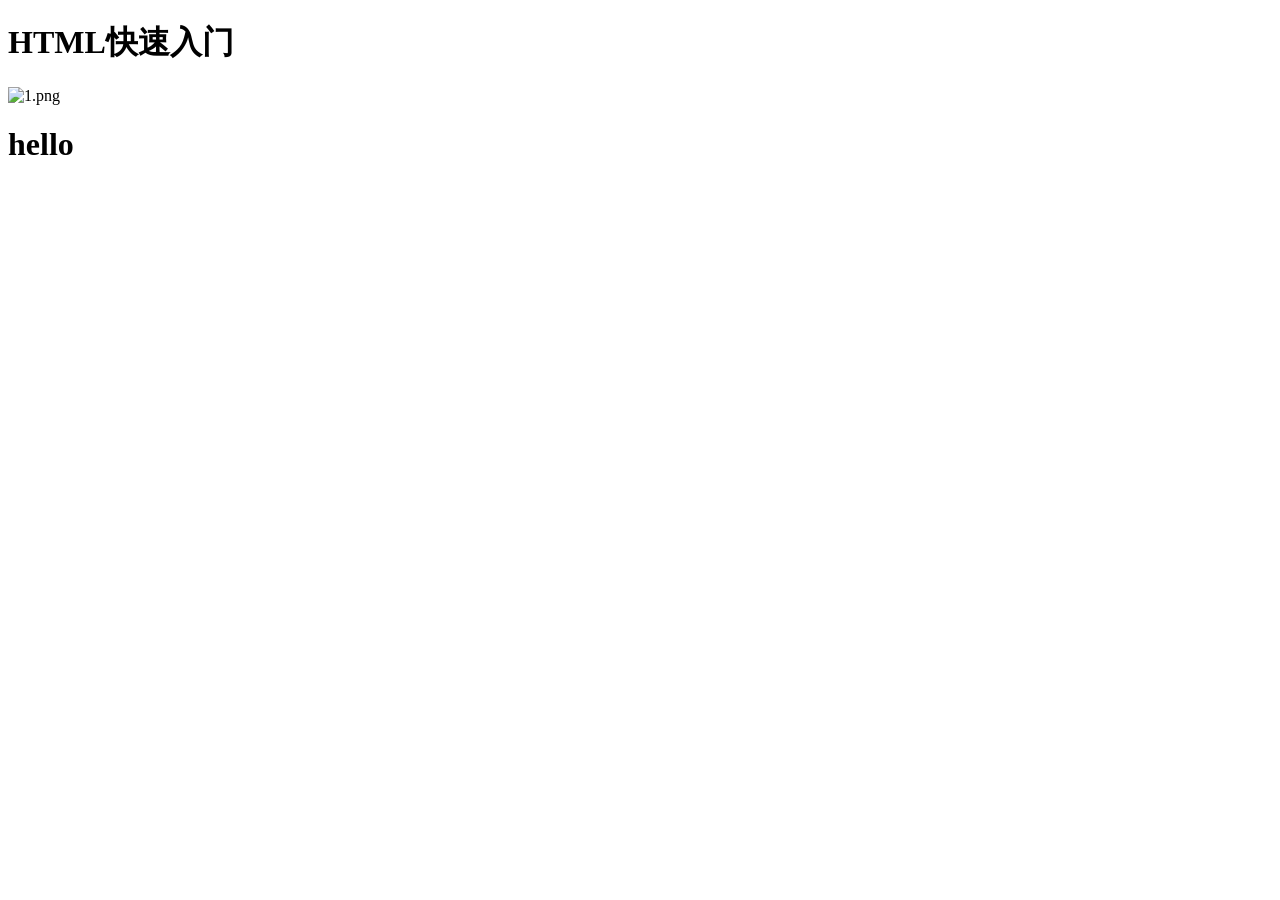
==== 02-快速入门.html @ b49c0a46 "add init resources add audio  add init html file  add 常用html标签  add 快速入门  add 顶部导航栏" ====
<!-- 告诉浏览器文件的类型为html文件 -->
<!DOCTYPE html>
<html lang="en">
<head>
  <!-- html文件的字符集 -->
  <meta charset="UTF-8">
  <!-- 设置网页在移动端的宽度及缩放比例 -->
  <meta name="viewport" content="width=device-width, initial-scale=1.0">
  <title>Html快速入门</title>
</head>
<body>
  <h1>HTML快速入门</h1>
  <img src="img/1.png" alt="1.png">
  <!-- 定义一个一级标题，标题内容是hello  -->
   <h1>hello</h1>
</body>
</html>
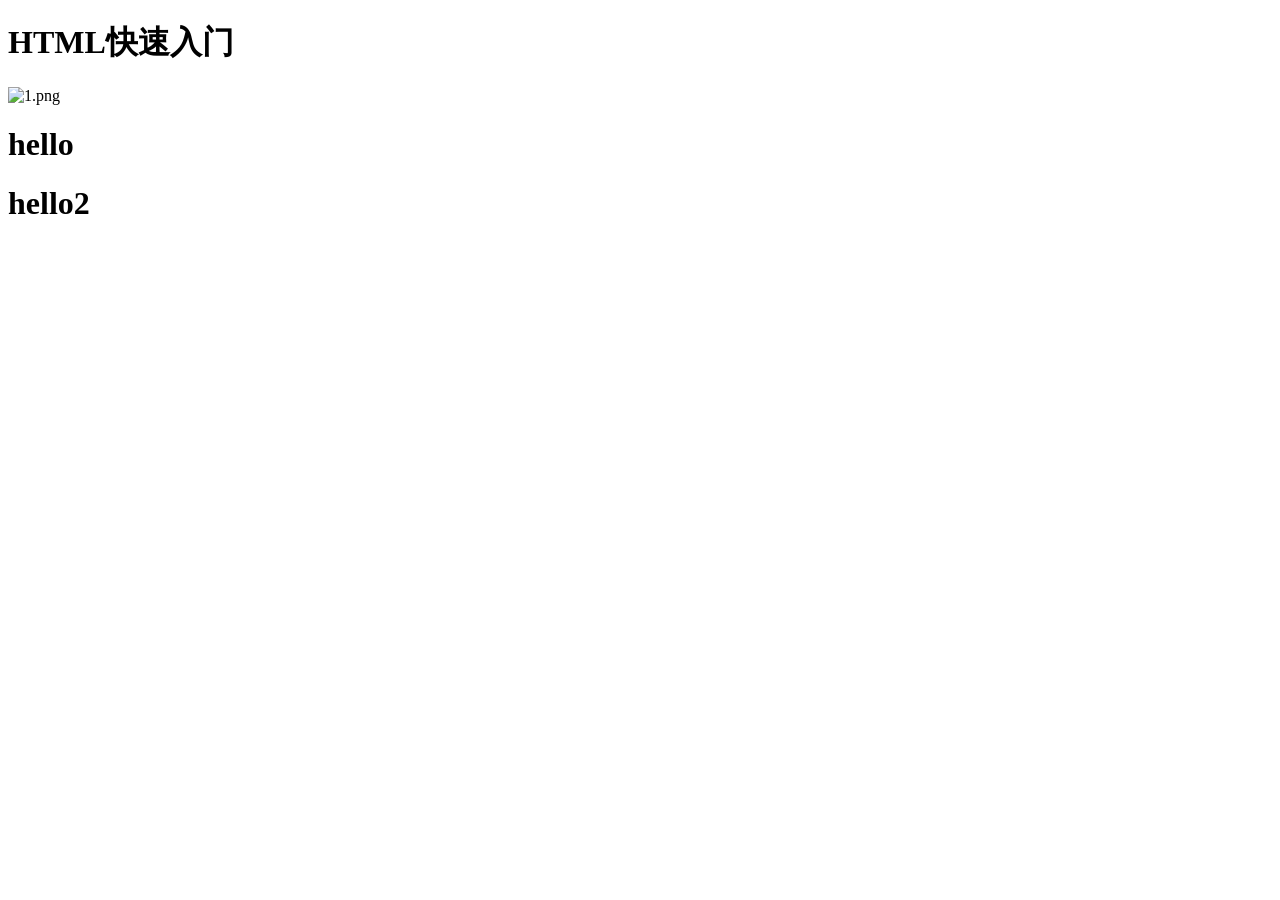
==== commit b18afe47: "add hello2" ====
--- a/02-快速入门.html
+++ b/02-快速入门.html
@@ -13,5 +13,6 @@
   <img src="img/1.png" alt="1.png">
   <!-- 定义一个一级标题，标题内容是hello  -->
    <h1>hello</h1>
+   <h1>hello2</h1>
 </body>
 </html>
